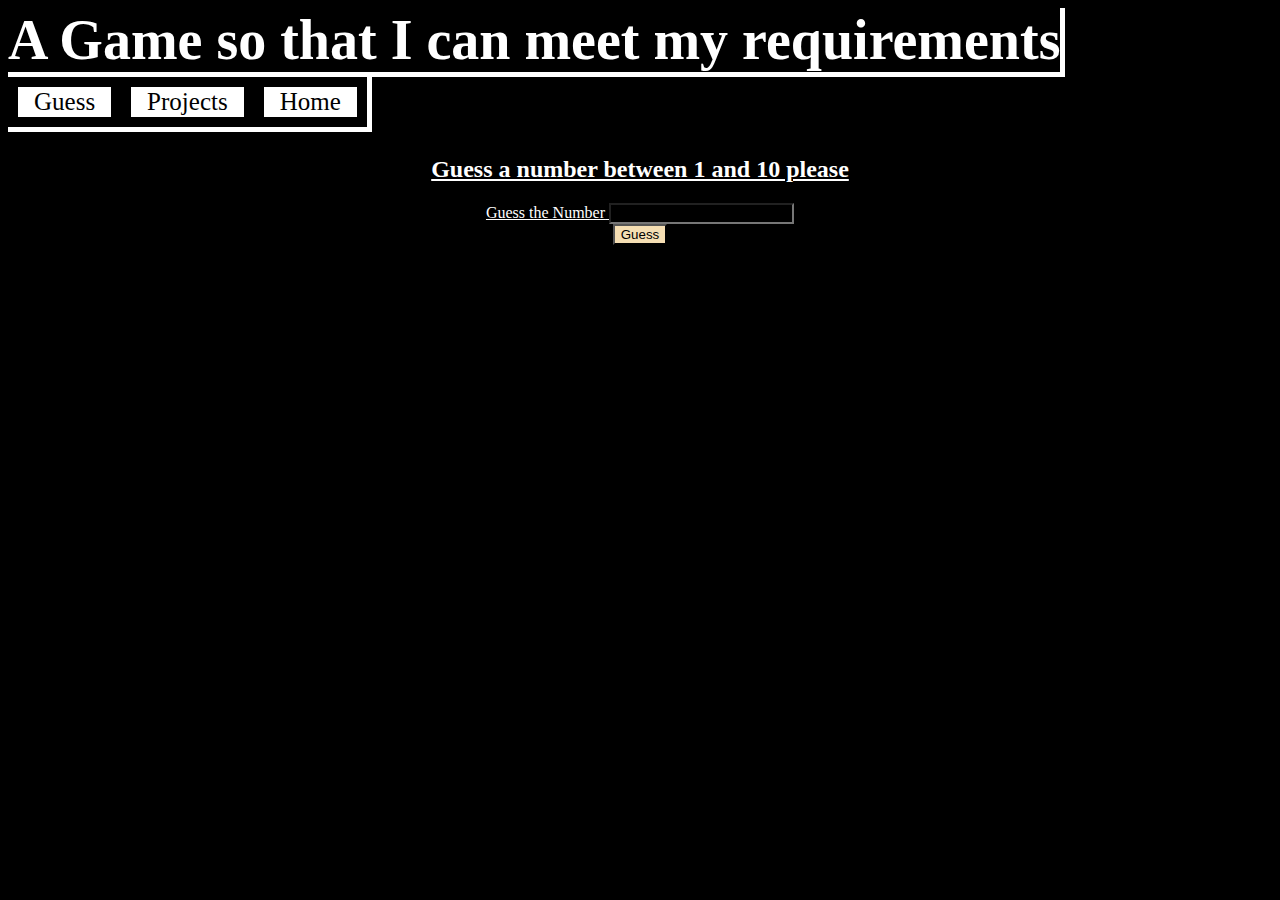
==== guess.html @ 7a7e1c3b "name changes" ====
<!DOCTYPE html>
<html lang="en">

<head>
    <link rel="stylesheet" href="guess.css">
    <meta charset="UTF-8">
    <meta http-equiv="X-UA-Compatible" content="IE=edge">
    <meta name="viewport" content="width=device-width, initial-scale=1.0">
    <title>About</title>
</head>

<body>
    <div class="header-holder">
        <h1 class="header">A Game so that I can meet my requirements</h1>
    </div>
    <ul>
        <li><a href="index.html">Home</a></li>
        <li><a href="projects.html">Projects</a></li>
        <li><a href="guess.html">Guess</a></li>
    </ul>
    <div class="stuff">
        <h2>Guess a number between 1 and 10 please</h2>
        <form>
            <label type="number">Guess the Number</label>
            <input class="gnumber" type="number" id="gnumber" name="gnumber">
            
        </form>
        <button onclick="myFunction()" type="button" id="prob" class="button">Guess</button>
        <p id="yeah"></p>
        <img id="image">
    </div>

    <script>
        var img = document.getElementById("image");
        var y = Math.floor(Math.random() * 11);
        function myFunction() {
            var x = document.getElementById("gnumber").value;
            if (x > y) {
                document.getElementById("yeah").innerHTML = "GO LOWER";
            } else if (x < y) {
                document.getElementById("yeah").innerHTML = "GO HIGHER";
            } else {
                document.getElementById("yeah").innerHTML = "You got it right";
                img.src = "images/won.gif";

            };
        };
    </script>
    
</body>

</html>
---- guess.css ----
* {
    box-sizing: border-box;
    background-color: black;
}

li {
    float: right;
    color: red;
}

li a {
    display: block;
    color: black;
    text-align: center;
    padding: 1px 16px;
    text-decoration: none; 
}

a {
    display: block;
    padding: 0px;
    background-color: white;
    font-size: 25px;
    border: 10px solid;
}

ul {
    border-bottom: 5px solid white;
    border-right: 5px solid white;
    display: inline-block;
    list-style-type: none;
    width: auto;
    margin: 0;
    padding: 0px;
    overflow: hidden;
    top: 0;
}

li a:hover {
    color: white;
    background-color: black;
}

p {
    color: white;
    text-decoration: underline;
}

button {
    background-color: wheat;
}

.gnumber {
    color: white;
}

.header {
    margin: auto;
    color: white;
    display: inline-block;
    border-color: white;
    border-bottom: 5px solid;
    border-right: 5px solid;
    font-size: 350%
}

.header-holder {
    text-align: left;
}

.portfolio {
    border: 5px solid white;
    margin-bottom: 50px;
    padding: 15px 15px;
    width: fit-content;
    transition: 0.3s;
    background-color: currentColor;
}

.container {
    margin-left: 50px;
    margin-top: 50px;
    float: right;
    display: block;
    color: white;
    text-align: left;
    text-decoration: none;
}

.portfolio-image {
    width: 500px;
    margin: 0;
    padding: 0;
}

.the-footer {
    color: white;
    background-color: white;
}
.stuff {
    color: white;
    text-align: center;
    text-decoration: underline;
}
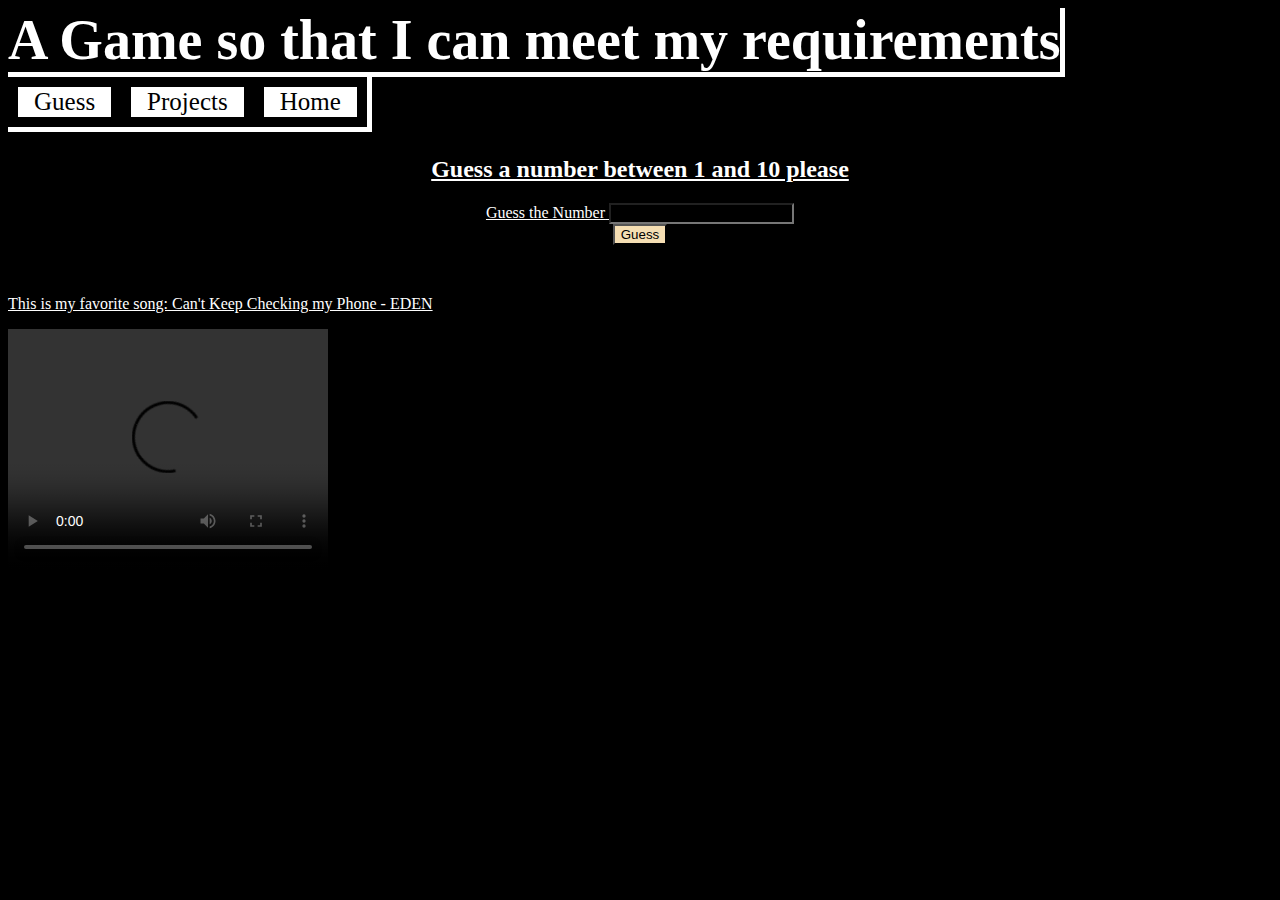
==== commit 9fde55fb: "name commit" ====
--- a/guess.html
+++ b/guess.html
@@ -46,6 +46,12 @@
             };
         };
     </script>
+
+    <p style="color: white;">This is my favorite song: Can't Keep Checking my Phone - EDEN</p>
+    <video width="320" height="240" controls>
+        <source src="eden.mp4" type="video/mp4">
+      Your browser does not support the video tag.
+      </video>
     
 </body>
 
--- a/guess.css
+++ b/guess.css
@@ -1,6 +1,8 @@
 * {
     box-sizing: border-box;
     background-color: black;
+    max-width: 100%;
+    height: auto;
 }
 
 li {
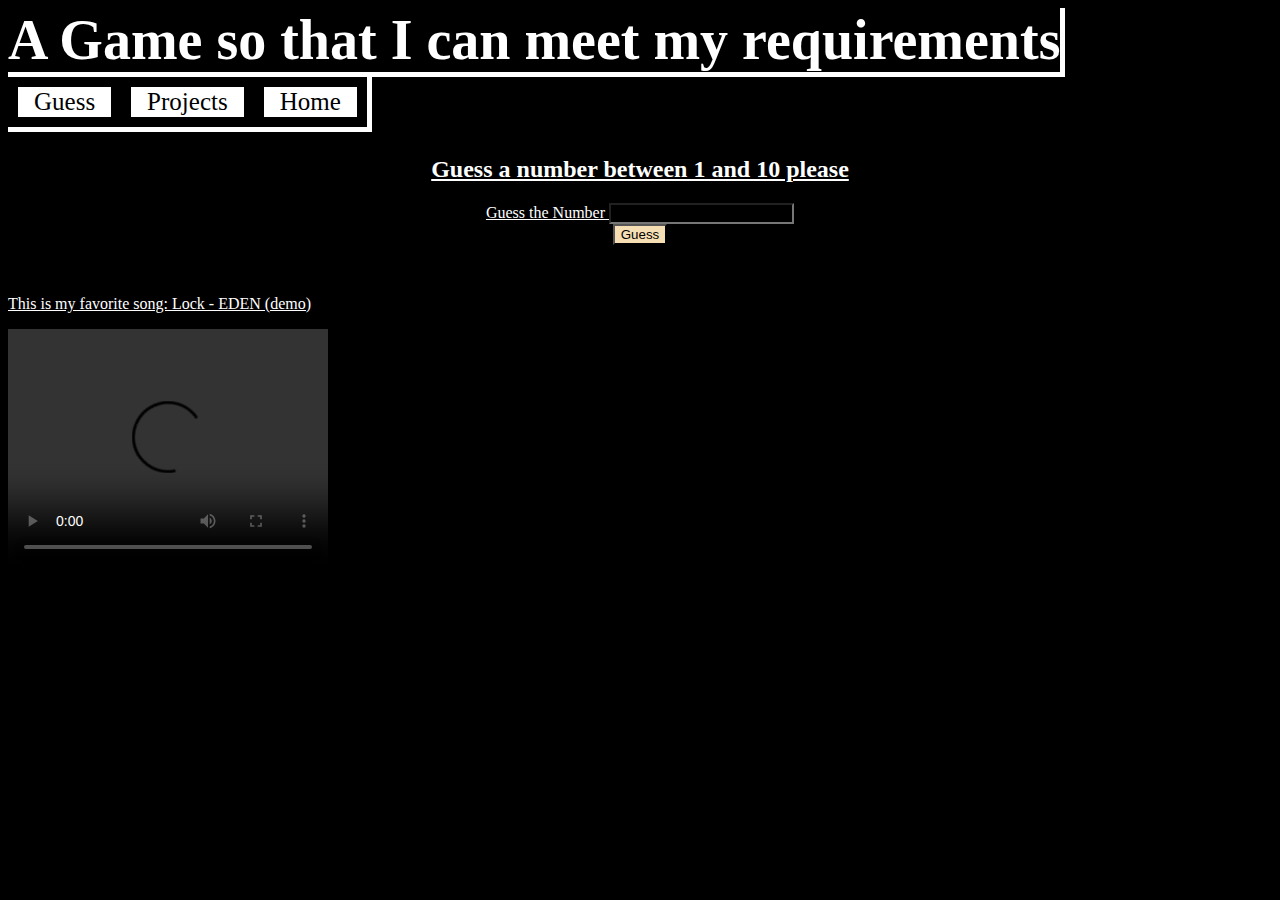
==== commit 8e88d74f: "name commit" ====
--- a/guess.html
+++ b/guess.html
@@ -47,7 +47,7 @@
         };
     </script>
 
-    <p style="color: white;">This is my favorite song: Can't Keep Checking my Phone - EDEN</p>
+    <p style="color: white;">This is my favorite song: Lock - EDEN (demo)</p>
     <video width="320" height="240" controls>
         <source src="eden.mp4" type="video/mp4">
       Your browser does not support the video tag.
